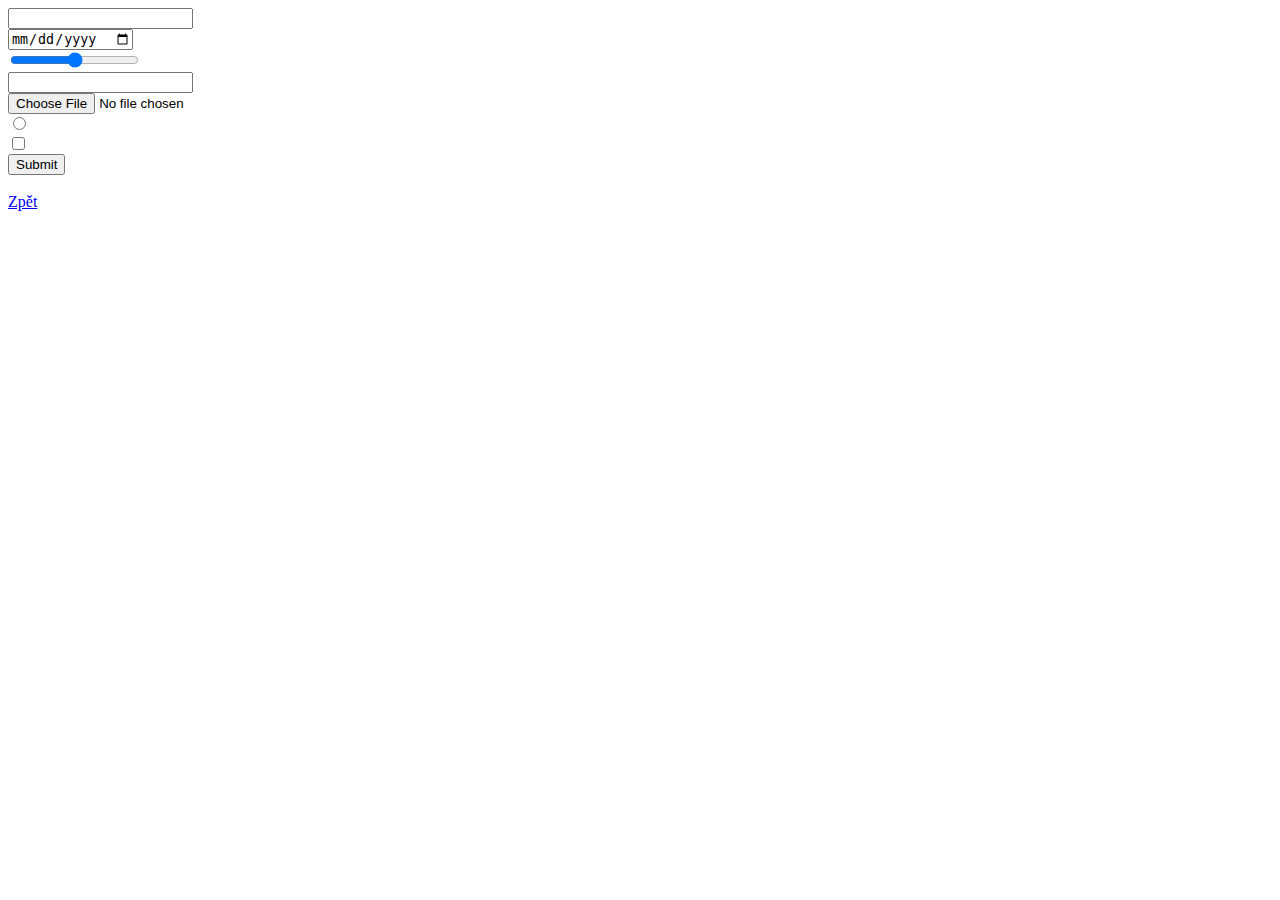
==== inputs.html @ dc67d465 "Add initial cv website files" ====
<!DOCTYPE html>
<html lang="cs" dir="ltr">
  <head>
    <meta charset="utf-8">
    <title></title>
  </head>
  <body>
    <form>
      <input type="text" name="" value=""> <br>
      <input type="date" name="" value=""> <br>
      <input type="range" name="" value=""> <br>
      <input type="email" name="" value=""> <br>
      <input type="file" name="" value=""> <br>
      <input type="radio" name="" value=""> <br>
      <input type="checkbox" name="" value=""> <br>
      <input type="submit" name="Submit"> <br>

    </form>
    <br>
    <a href="index.html">Zpět</a>
  </body>
</html>
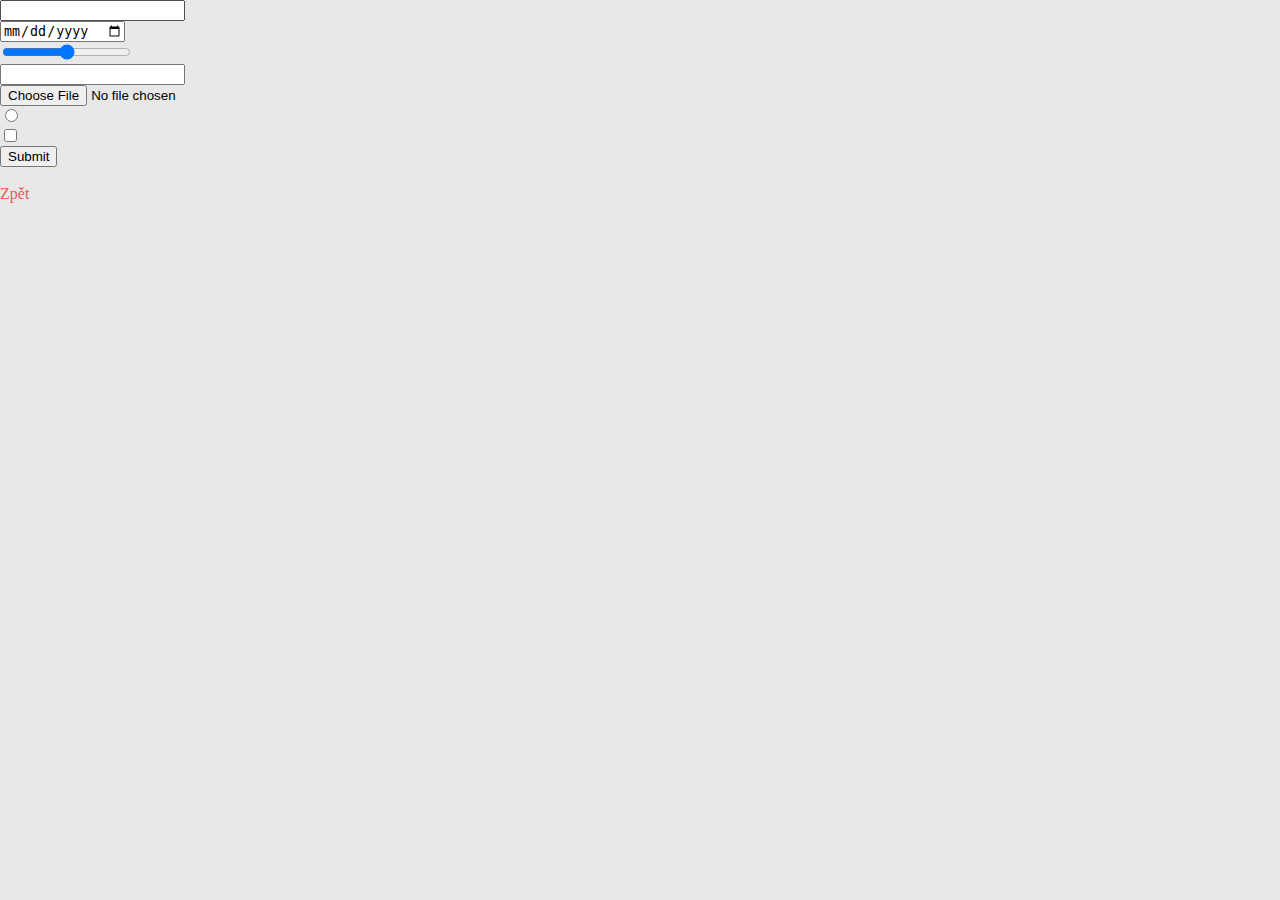
==== commit 72d22dd1: "Style change" ====
--- a/inputs.html
+++ b/inputs.html
@@ -2,7 +2,8 @@
 <html lang="cs" dir="ltr">
   <head>
     <meta charset="utf-8">
-    <title></title>
+    <title>Tlačítka UwU</title>
+    <link rel="stylesheet" href="CSS/style.css">
   </head>
   <body>
     <form>
--- a/CSS/style.css
+++ b/CSS/style.css
@@ -0,0 +1,33 @@
+body {
+        background-color: #e8e8e8;
+        margin: 0;
+}
+
+hr {
+
+  border-style: dotted none none;
+  border-color: #f05454;
+  border-width: 10px;
+  width: 10%;
+  margin-left: 20px;
+
+}
+
+table.profil {
+  background-color: #30475e;
+}
+a {
+  color:#f05454;
+  text-decoration: none;
+}
+a:hover{
+  color: white;
+}
+
+p.profil {
+  color: white;
+}
+h3 {
+  margin-left: 10px;
+  font-family: monospace;
+}
